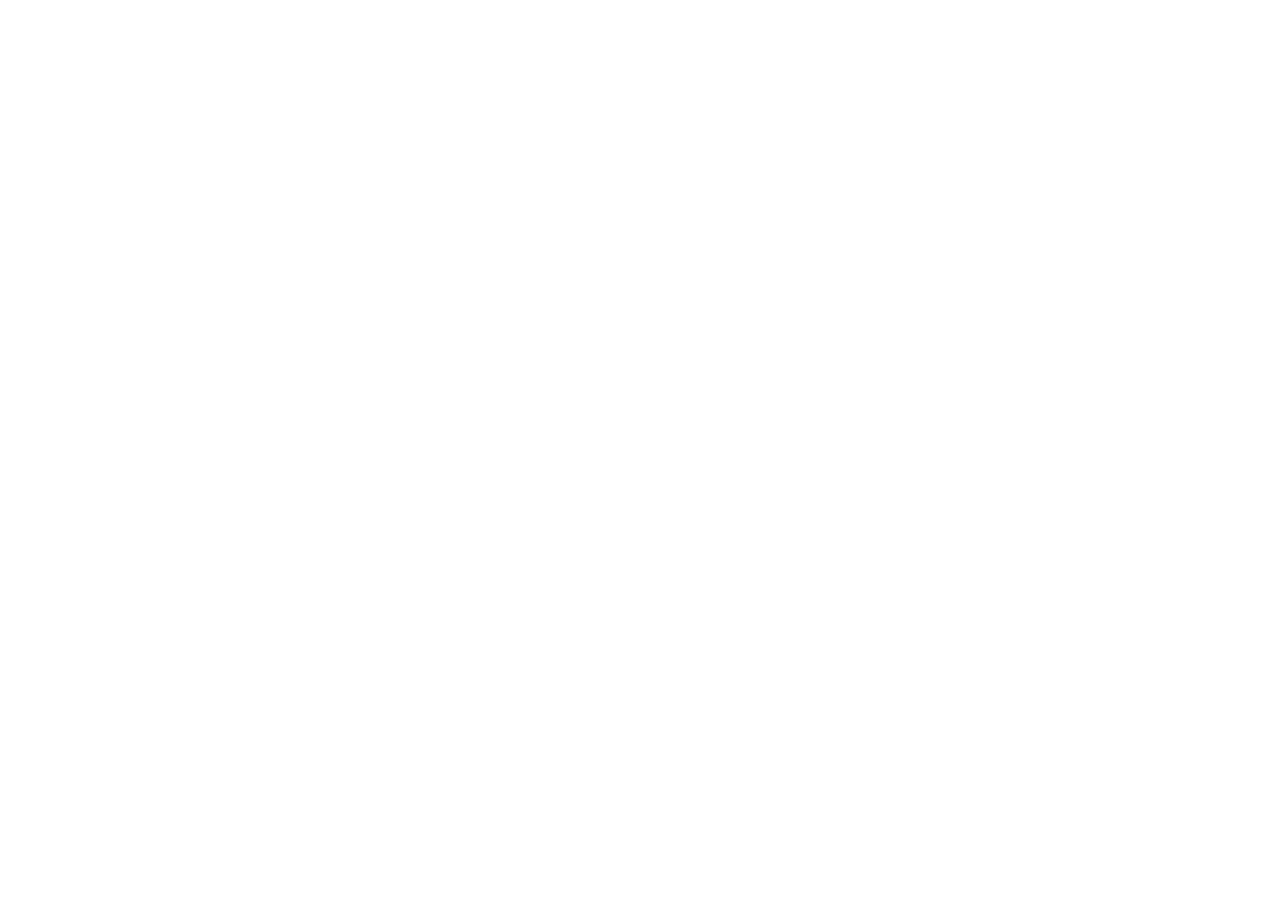
==== index.htm @ d8b5b887 "初始化项目内容" ====
<!doctype html>
<html>
<head>
	<meta charset="utf-8">
	<title>IEPanda</title>
	<link rel="stylesheet" href="assets/css/bootstrap/css/bootstrap.min.css" />
	
</head>
<body>

	<script src="assets/js/jquery-1.7.2.min.js"></script>
</body>
</html>
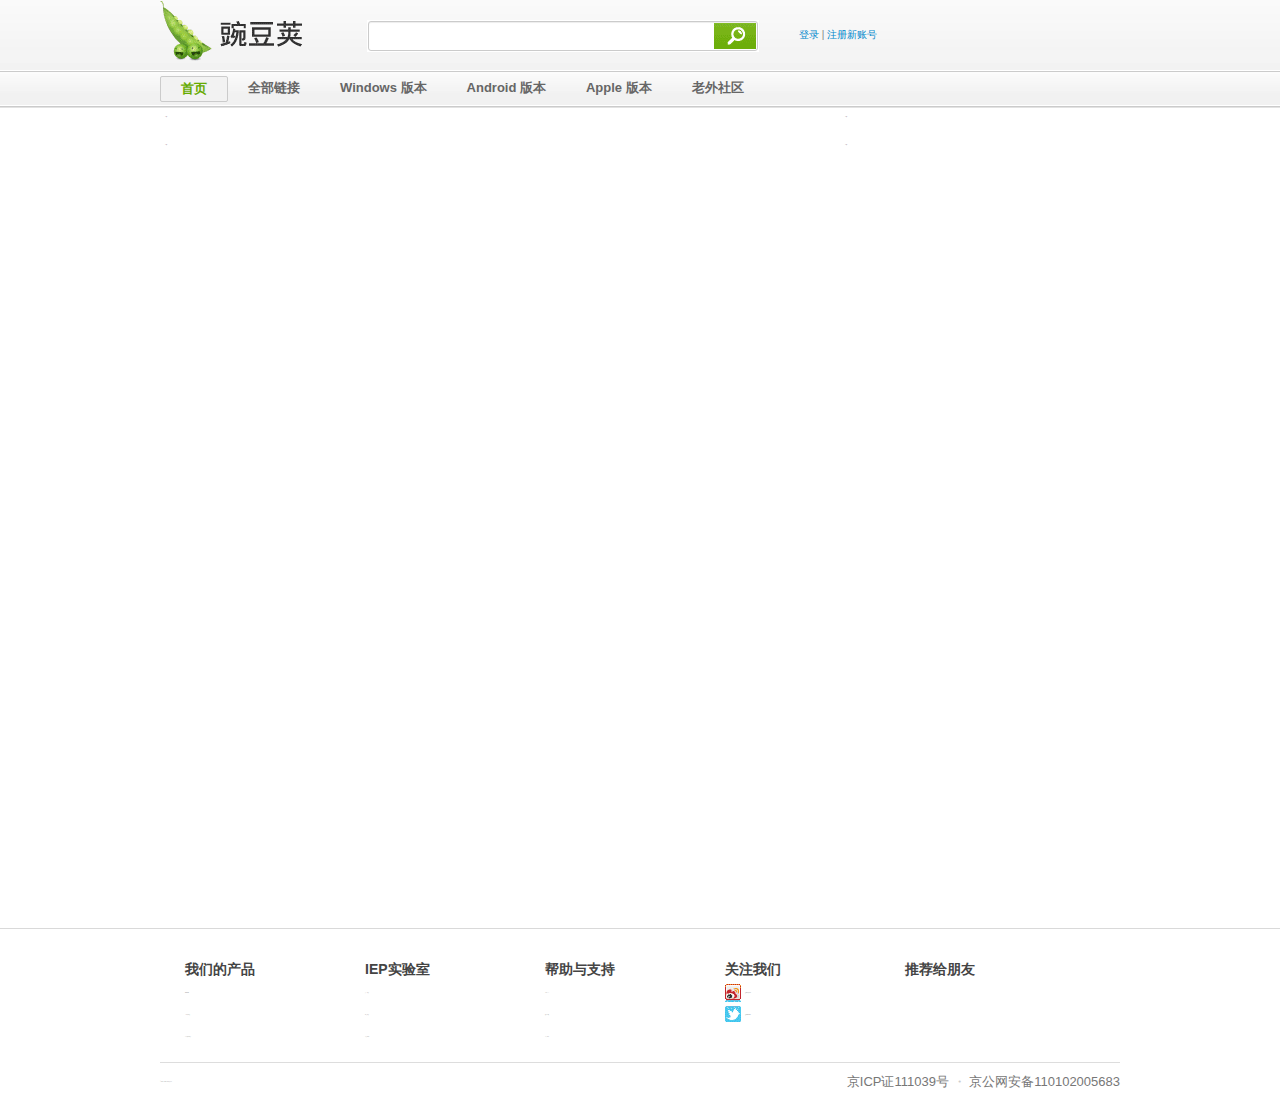
==== commit 67905723: "首页，注册等页面" ====
--- a/index.htm
+++ b/index.htm
@@ -1,13 +1,140 @@
-<!doctype html>
-<html>
-<head>
-	<meta charset="utf-8">
-	<title>IEPanda</title>
-	<link rel="stylesheet" href="assets/css/bootstrap/css/bootstrap.min.css" />
-	
-</head>
-<body>
-
-	<script src="assets/js/jquery-1.7.2.min.js"></script>
-</body>
+<!doctype html>
+<html>
+<head>
+	<meta charset="utf-8">
+	<title>IEPanda</title>
+	<link rel="stylesheet" href="assets/css/bootstrap/css/bootstrap.css" />
+	<link rel="stylesheet" href="assets/css/index.css" />
+</head>
+<body>
+	<div class="header">
+		<div class="container">
+			<div class="search clearfix">
+				<a href="index.htm" class="logo"></a>
+				<form class="search-box" action="/search">
+	            	<input class="search-ipt" type="text" />
+	            	<span class="search-btn">Submit</span>
+	        	</form>
+	        	<p class="sep">
+		        	<a href="login.htm" class="login" >登录</a>
+		        	| 
+		        	<a href="register.htm" class="reg" > 注册新账号</a>
+		        </p>
+			</div>
+			<div class="menu clearfix">
+				<ul class="nav">
+					<li class="active"><a href="index.htm">首页</a></li>
+					<li><a href=""> 全部链接 </a></li>
+					<li><a href=""> Windows 版本 </a></li>
+					<li><a href=""> Android 版本 </a></li>
+					<li><a href=""> Apple 版本 </a></li>
+					<li><a href=""> 老外社区 </a></li>
+				</ul>
+			</div>
+		</div>
+	</div>
+	<div class="bd">
+		<div class="container">
+			<div class="container-fluid">
+			  <div class="row-fluid">
+			    <div class="span9">
+			      左侧
+			    </div>
+			    <div class="span4">
+			      右侧
+			    </div>
+			  </div>
+			</div>
+			<div class="container-fluid">
+			  <div class="row-fluid">
+			    <div class="span9">
+			      左侧
+			    </div>
+			    <div class="span4">
+			      右侧
+			    </div>
+			  </div>
+			</div>
+		</div>
+	</div>
+	<div class="footer">
+		<div class="container">
+			<ul class="clearfix">
+				<li class="link">
+					<h3>我们的产品</h3>
+					<ul>
+						<li><a href="#">IEPanda</a></li>
+						<li><a href="#">手机版首页</a></li>
+						<li><a href="#">应用推广服务</a></li>
+
+					</ul>
+				</li>
+				<li class="link">
+					<h3>IEP实验室</h3>
+					<ul>
+						<li><a href="#">关于我们</a></li>
+						<li><a href="#">加入我们</a></li>
+						<li><a href="#">商务合作</a></li>
+
+					</ul>
+				</li>
+				<li class="link">
+					<h3>帮助与支持</h3>
+					<ul>
+						<li><a href="">帮助中心</a></li>
+						<li><a href="">使用条款</a></li>
+						<li><a href="">用户隐私</a></li>
+
+					</ul>
+				</li>
+				<li class="link">
+					<h3>关注我们</h3>
+					<ul>
+						<li class="weibo-icon"><a href="http://weibo.com/IEP实验室" target="_blank">@IEP实验室</a></li>
+						<li class="twitter-icon"><a href="https://twitter.com/#!/icecreamliker"  target="_blank">@wandoujia</a></li>
+
+					</ul>
+				</li>
+				<li class="link">
+					<h3>推荐给朋友</h3>
+					<div>
+						<script type="text/javascript" charset="utf-8">
+							(function(){
+							  var _w = 90 , _h = 24;
+							  var param = {
+							    url:'http://www.baidu.com',
+							    type:'2',
+							    count:'1', /**是否显示分享数，1显示(可选)*/
+							    appkey:'', /**您申请的应用appkey,显示分享来源(可选)*/
+							    title:'我在使用IEP实验室的产品，你也一起来使用吧！', /**分享的文字内容(可选，默认为所在页面的title)*/
+							    pic:'', /**分享图片的路径(可选)*/
+							    ralateUid:'1817942554', /**关联用户的UID，分享微博会@该用户(可选)*/
+								language:'zh_cn', /**设置语言，zh_cn|zh_tw(可选)*/
+							    rnd:new Date().valueOf()
+							  }
+							  var temp = [];
+							  for( var p in param ){
+							    temp.push(p + '=' + encodeURIComponent( param[p] || '' ) )
+							  }
+							  document.write('<iframe allowTransparency="true" frameborder="0" scrolling="no" src="http://hits.sinajs.cn/A1/weiboshare.html?' + temp.join('&') + '" width="'+ _w+'" height="'+_h+'"></iframe>')
+							})()
+						</script>
+					</div>
+				</li>
+			</ul>
+		
+			<div class="bt">
+	            <span class="copyright">© 2012 - 2012 •	IEP实验室
+	            </span>
+	            <p class="beian">
+	                <a target="_blank" href="http://www.miibeian.gov.cn" rel="nofollow" class="meta">京ICP证111039号</a>
+	                <span class="meta">・</span>
+	                <a target="_blank" href="http://www.bjgaj.gov.cn/" rel="nofollow" class="meta">京公网安备110102005683</a>
+	            </p>
+	        </div>
+        </div>
+	</div>
+	<script src="assets/js/jquery-1.7.2.min.js"></script>
+	<script src="assets/js/index.js"></script>
+</body>
 </html>--- a/assets/css/index.css
+++ b/assets/css/index.css
@@ -0,0 +1,192 @@
+/*****************************************
+ * author: yaoli<yaoli111144@gmail.com>
+ * time:   2012-6-13
+ * desc:   styles for index.html
+ ******************************************/
+
+
+/*  header  */
+input:focus {
+	border-color: #66AA00;
+	outline: none;
+}
+
+.bd {
+	height: 800px;
+}
+
+
+.header {
+	height:108px;
+	background: #efefef url(img/header_bg.png) repeat-x;
+}
+
+.header .logo {
+	float: left;
+	font-weight: normal;
+	text-indent: -9866px;
+	margin: 0 60px 0 0;
+	line-height: 1;
+	text-decoration: none;
+	background: url(img/web_frame_sprite.png) no-repeat -311px -203px;
+	width: 142px;
+	height: 61px;
+}
+
+.header .search {
+	height:70px;
+}
+
+.header .search .search-box {
+	margin: 20px 0 0 5px;
+	float: left;
+	height: 30px;
+	width: 390px;
+	background: white;
+	padding: 1px;
+	position: relative;
+}
+
+.header .search .login {
+	height: 15px;
+	line-height: 15px;
+	vertical-align: baseline;
+}
+
+.header .search .reg {
+	height: 15px;
+	line-height: 15px;
+	vertical-align: baseline;
+
+}
+
+.header .search .sep {
+	float: left;
+	font-size: 10px;
+	margin-top: 23px;
+	margin-left: 40px;
+	color: #808080; 
+	line-height: 24px;
+	height: 24px;
+	vertical-align: middle;
+}
+
+.search-ipt {
+	border: 1px solid #CBCBCB;
+	height: 26px;
+	padding: 1px 2px 1px 5px;
+	width: 381px;
+	display: block;
+	font-size: 13px;
+	line-height: 26px;
+	font-family: Arial;
+}
+
+
+.search-btn {
+	cursor: pointer;
+	text-indent: -9867px;
+	display: inline-block;
+	height: 27px;
+	width: 42px;
+	position: absolute;
+	right: 3px;
+	top: 2px;
+	background: url(img/web_frame_sprite.png) no-repeat -384px 1px;
+}
+
+.header  .menu {
+	height:38px;
+}
+
+.header .menu ul li {
+	float:left;
+	list-style:none;
+}
+
+.nav li a {
+	display: inline-block;
+	font-size: 13px;
+	padding: 0 20px;
+	color: #666;
+	height: 24px;
+	line-height: 24px;
+	margin: 6px 0;
+	font-weight: bold;
+	line-height: 26px\9;
+	_line-height: 24px;
+}
+
+.nav li a:hover {
+	background-color: transparent;
+	text-decoration: underline;
+}
+
+.nav .active a {
+	border: 1px solid #CBCBCB;
+	color: #6A0;
+	background: #F2F2F2;
+	border-radius: 2px;
+	text-shadow: none;
+}
+
+/* body */
+/*  footer  */
+.footer {
+	width: 100%;
+	margin: 20px auto 0;
+	color: #777;
+	padding: 30px 0 20px;
+	border-top: 1px solid #D9D9D9;
+}
+
+.footer a,
+.footer a:hover {
+	color:#777;
+}
+
+.footer .bt {
+	margin: 10px 0 0;
+	padding: 10px 0 0;
+	color: #999;
+	border-top: 1px solid #DDD;
+}
+
+.footer .beian {
+	float: right;
+	color: #CCC;
+}
+
+.footer ul h3 {
+	color: #444;
+	margin-bottom: 5px;
+	font: bold 14px Arial;
+}
+.footer ul li.link {
+	float: left;
+	margin: 2px 0;
+	width: 150px;
+	margin-right: 30px;
+}
+
+.footer ul li.link ul {
+	margin-left: 0px;
+}
+
+.footer ul li.link li{
+	margin: 4px 0;
+}
+
+.footer ul li.link li a:hover {
+	color: #69C;
+}
+
+.footer .weibo-icon,
+.footer .twitter-icon {
+	background: url(img/web_frame_sprite.png) no-repeat -438px 0px;
+	padding-left:20px;
+}
+
+.footer .twitter-icon {
+	background-position: -438px -16px;
+}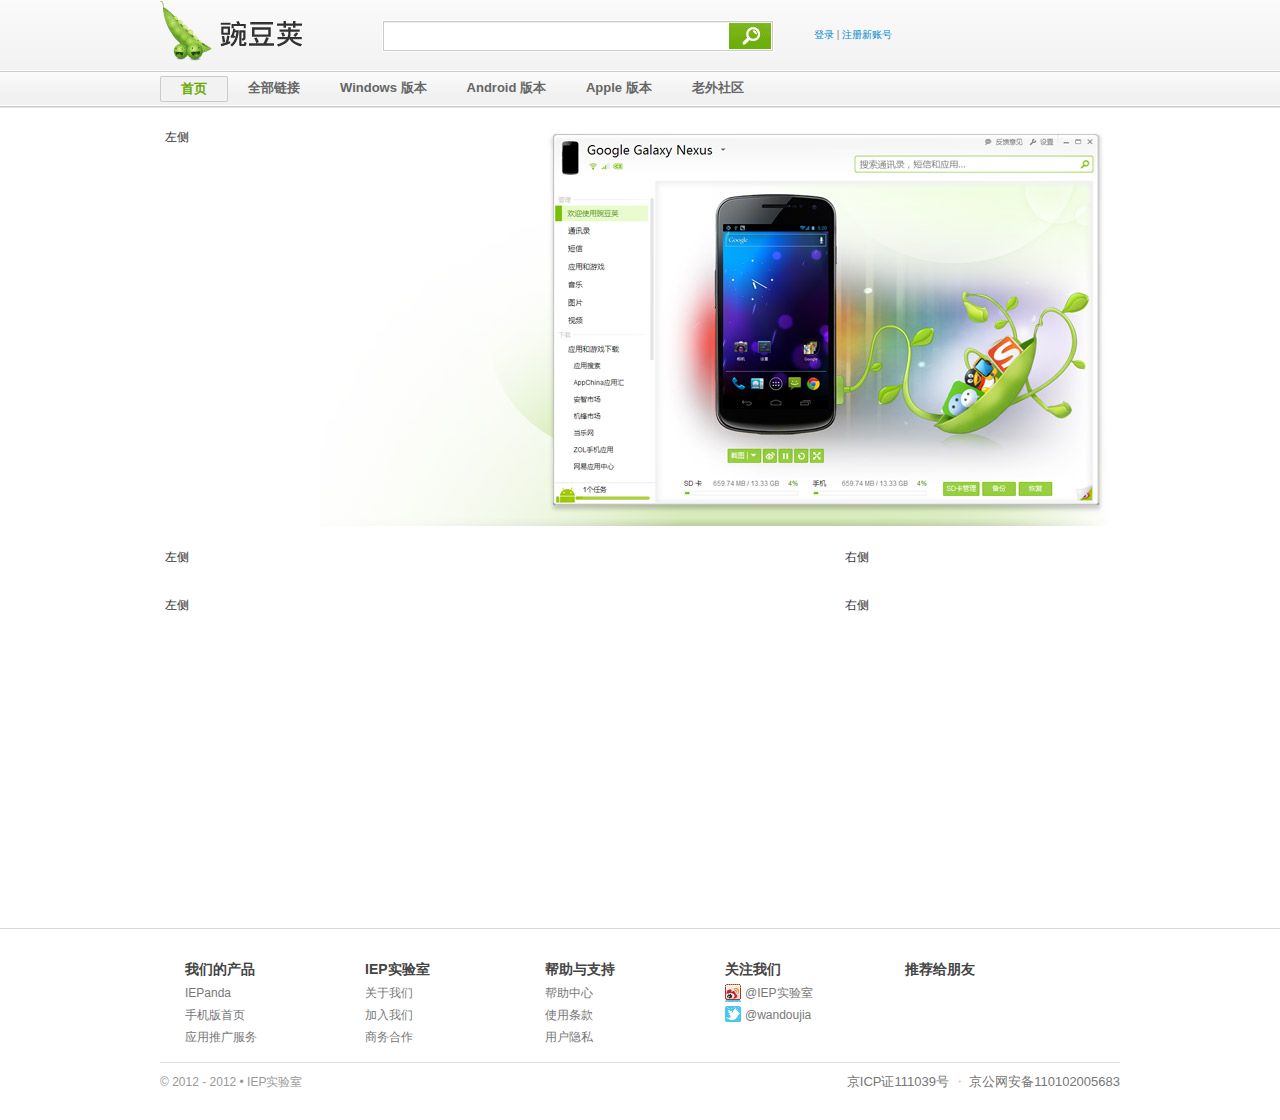
==== commit bbdf3e45: "登录页面完成，首页search功能完成" ====
--- a/index.htm
+++ b/index.htm
@@ -12,7 +12,7 @@
 			<div class="search clearfix">
 				<a href="index.htm" class="logo"></a>
 				<form class="search-box" action="/search">
-	            	<input class="search-ipt" type="text" />
+	            	<input id="J-search" class="search-ipt" type="text" />
 	            	<span class="search-btn">Submit</span>
 	        	</form>
 	        	<p class="sep">
@@ -35,6 +35,19 @@
 	</div>
 	<div class="bd">
 		<div class="container">
+			<!-- start -->
+			<div class="container-fluid banner">
+			  <div class="row-fluid">
+			    <div class="span5">
+			      左侧
+			    </div>
+			    <div class="span8">
+			      
+			    </div>
+			  </div>
+			</div>
+			<!-- end -->
+			<!-- start -->
 			<div class="container-fluid">
 			  <div class="row-fluid">
 			    <div class="span9">
@@ -45,6 +58,8 @@
 			    </div>
 			  </div>
 			</div>
+			<!-- end -->
+			<!-- start -->
 			<div class="container-fluid">
 			  <div class="row-fluid">
 			    <div class="span9">
@@ -55,6 +70,7 @@
 			    </div>
 			  </div>
 			</div>
+			<!-- end -->
 		</div>
 	</div>
 	<div class="footer">
@@ -135,6 +151,9 @@
         </div>
 	</div>
 	<script src="assets/js/jquery-1.7.2.min.js"></script>
+	<!-- <script src="assets/css/bootstrap/js/bootstrap.min.js"></script> -->
+	<script src="assets/js/bootstrap-typeahead-yaoli.js"></script>
+	
 	<script src="assets/js/index.js"></script>
 </body>
 </html>--- a/assets/css/index.css
+++ b/assets/css/index.css
@@ -25,7 +25,7 @@
 	float: left;
 	font-weight: normal;
 	text-indent: -9866px;
-	margin: 0 60px 0 0;
+	margin: 0 80px 0 0;
 	line-height: 1;
 	text-decoration: none;
 	background: url(img/web_frame_sprite.png) no-repeat -311px -203px;
@@ -38,7 +38,7 @@
 }
 
 .header .search .search-box {
-	margin: 20px 0 0 5px;
+	margin: 20px 0 0 0;
 	float: left;
 	height: 30px;
 	width: 390px;
@@ -131,6 +131,14 @@
 }
 
 /* body */
+.banner {
+	background: url(img/banner.jpg) no-repeat bottom right;
+	height: 400px;
+	position: relative;
+	margin-bottom: 20px;
+	margin-top: 20px;
+}
+
 /*  footer  */
 .footer {
 	width: 100%;
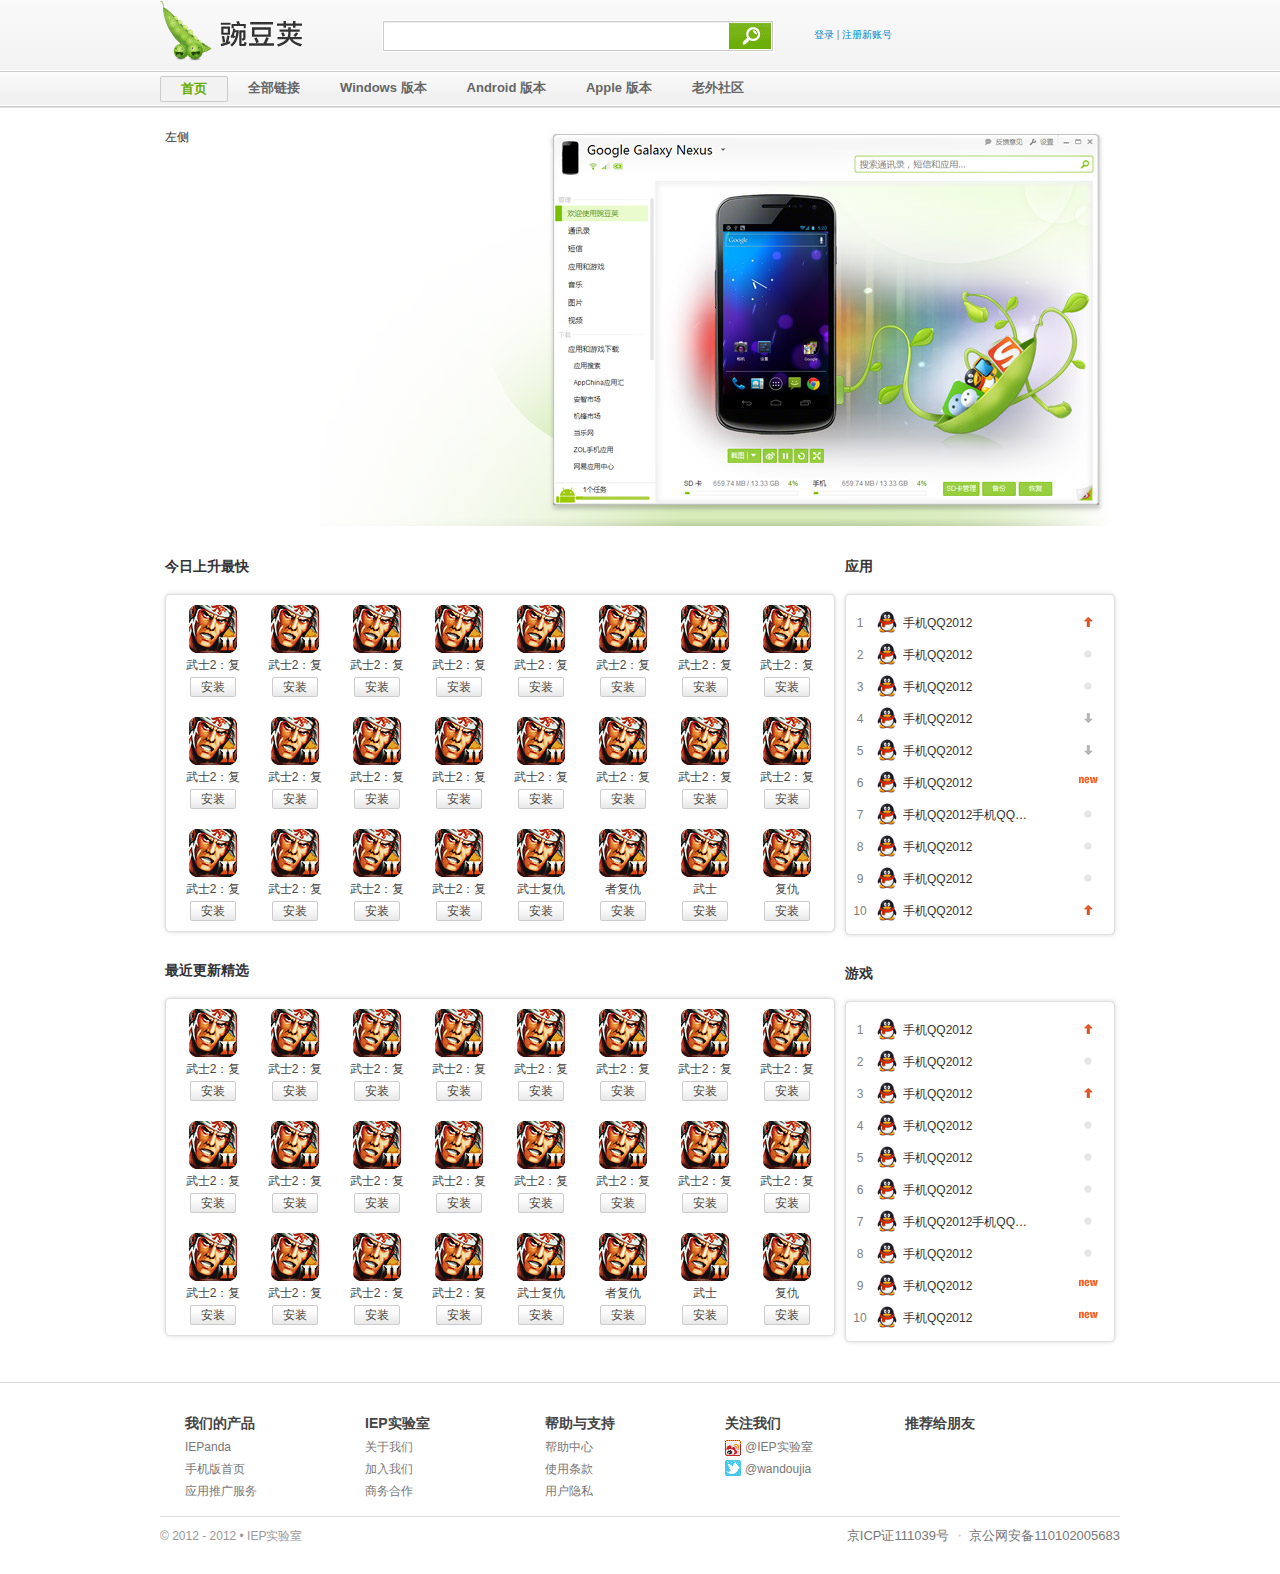
==== commit 5a43d797: "detail页面" ====
--- a/index.htm
+++ b/index.htm
@@ -5,6 +5,7 @@
 	<title>IEPanda</title>
 	<link rel="stylesheet" href="assets/css/bootstrap/css/bootstrap.css" />
 	<link rel="stylesheet" href="assets/css/index.css" />
+	<link rel="stylesheet" href="assets/css/homepage.css" />
 </head>
 <body>
 	<div class="header">
@@ -24,7 +25,7 @@
 			<div class="menu clearfix">
 				<ul class="nav">
 					<li class="active"><a href="index.htm">首页</a></li>
-					<li><a href=""> 全部链接 </a></li>
+					<li><a href="apps.htm"> 全部链接 </a></li>
 					<li><a href=""> Windows 版本 </a></li>
 					<li><a href=""> Android 版本 </a></li>
 					<li><a href=""> Apple 版本 </a></li>
@@ -48,29 +49,429 @@
 			</div>
 			<!-- end -->
 			<!-- start -->
-			<div class="container-fluid">
+			<div class="container-fluid app-list">
 			  <div class="row-fluid">
 			    <div class="span9">
-			      左侧
+			    	<!-- start up-fast -->
+			      <h3>今日上升最快</h3>
+			      <div class="wrapper">
+				      <ul class="clearfix">
+				      	<li>
+				      		<a href="#" class="img J-pop" data-desc="我是一头猪！">
+				      			<img src="assets/images/icon1.png" />
+				      			<span class="desc">武士2：复仇</span>
+				      		</a><span class="install"><a href="#">安装</a></span>
+				      	</li>
+				      	<li>
+				      		<a href="#" class="img">
+				      			<img src="assets/images/icon1.png" />
+				      			<span class="desc">武士2：复仇</span>
+				      		</a><span class="install"><a href="#">安装</a></span>
+				      	</li><li>
+				      		<a href="#" class="img">
+				      			<img src="assets/images/icon1.png" />
+				      			<span class="desc">武士2：复仇</span>
+				      		</a><span class="install"><a href="#">安装</a></span>
+				      	</li><li>
+				      		<a href="#" class="img">
+				      			<img src="assets/images/icon1.png" />
+				      			<span class="desc">武士2：复仇</span>
+				      		</a><span class="install"><a href="#">安装</a></span>
+				      	</li><li>
+				      		<a href="#" class="img">
+				      			<img src="assets/images/icon1.png" />
+				      			<span class="desc">武士2：复仇</span>
+				      		</a><span class="install"><a href="#">安装</a></span>
+				      	</li><li>
+				      		<a href="#" class="img">
+				      			<img src="assets/images/icon1.png" />
+				      			<span class="desc">武士2：复仇</span>
+				      		</a><span class="install"><a href="#">安装</a></span>
+				      	</li><li>
+				      		<a href="#" class="img">
+				      			<img src="assets/images/icon1.png" />
+				      			<span class="desc">武士2：复仇</span>
+				      		</a><span class="install"><a href="#">安装</a></span>
+				      	</li><li>
+				      		<a href="#" class="img">
+				      			<img src="assets/images/icon1.png" />
+				      			<span class="desc">武士2：复仇</span>
+				      		</a><span class="install"><a href="#">安装</a></span>
+				      	</li><li>
+				      		<a href="#" class="img">
+				      			<img src="assets/images/icon1.png" />
+				      			<span class="desc">武士2：复仇</span>
+				      		</a><span class="install"><a href="#">安装</a></span>
+				      	</li><li>
+				      		<a href="#" class="img">
+				      			<img src="assets/images/icon1.png" />
+				      			<span class="desc">武士2：复仇</span>
+				      		</a><span class="install"><a href="#">安装</a></span>
+				      	</li><li>
+				      		<a href="#" class="img">
+				      			<img src="assets/images/icon1.png" />
+				      			<span class="desc">武士2：复仇</span>
+				      		</a><span class="install"><a href="#">安装</a></span>
+				      	</li><li>
+				      		<a href="#" class="img">
+				      			<img src="assets/images/icon1.png" />
+				      			<span class="desc">武士2：复仇</span>
+				      		</a><span class="install"><a href="#">安装</a></span>
+				      	</li><li>
+				      		<a href="#" class="img">
+				      			<img src="assets/images/icon1.png" />
+				      			<span class="desc">武士2：复仇</span>
+				      		</a><span class="install"><a href="#">安装</a></span>
+				      	</li><li>
+				      		<a href="#" class="img">
+				      			<img src="assets/images/icon1.png" />
+				      			<span class="desc">武士2：复仇</span>
+				      		</a><span class="install"><a href="#">安装</a></span>
+				      	</li><li>
+				      		<a href="#" class="img">
+				      			<img src="assets/images/icon1.png" />
+				      			<span class="desc">武士2：复仇</span>
+				      		</a><span class="install"><a href="#">安装</a></span>
+				      	</li><li>
+				      		<a href="#" class="img">
+				      			<img src="assets/images/icon1.png" />
+				      			<span class="desc">武士2：复仇</span>
+				      		</a><span class="install"><a href="#">安装</a></span>
+				      	</li><li>
+				      		<a href="#" class="img">
+				      			<img src="assets/images/icon1.png" />
+				      			<span class="desc">武士2：复仇</span>
+				      		</a><span class="install"><a href="#">安装</a></span>
+				      	</li><li>
+				      		<a href="#" class="img">
+				      			<img src="assets/images/icon1.png" />
+				      			<span class="desc">武士2：复仇</span>
+				      		</a><span class="install"><a href="#">安装</a></span>
+				      	</li><li>
+				      		<a href="#" class="img">
+				      			<img src="assets/images/icon1.png" />
+				      			<span class="desc">武士2：复仇</span>
+				      		</a><span class="install"><a href="#">安装</a></span>
+				      	</li><li>
+				      		<a href="#" class="img">
+				      			<img src="assets/images/icon1.png" />
+				      			<span class="desc">武士2：复仇</span>
+				      		</a><span class="install"><a href="#">安装</a></span>
+				      	</li><li>
+				      		<a href="#" class="img">
+				      			<img src="assets/images/icon1.png" />
+				      			<span class="desc">武士复仇</span>
+				      		</a><span class="install"><a href="#">安装</a></span>
+				      	</li><li>
+				      		<a href="#" class="img">
+				      			<img src="assets/images/icon1.png" />
+				      			<span class="desc">者复仇</span>
+				      		</a><span class="install"><a href="#">安装</a></span>
+				      	</li><li>
+				      		<a href="#" class="img">
+				      			<img src="assets/images/icon1.png" />
+				      			<span class="desc">武士2sfsdfdfsd：复仇</span>
+				      		</a><span class="install"><a href="#">安装</a></span>
+				      	</li><li>
+				      		<a href="#" class="img">
+				      			<img src="assets/images/icon1.png" />
+				      			<span class="desc">复仇</span>
+				      		</a><span class="install"><a href="#">安装</a></span>
+				      	</li>
+				      </ul>
+			  	  </div>
+
+			  	  <!-- end up-fast -->
+			  	  <!-- start update classic -->
+
+			  	  <h3>最近更新精选</h3>
+			      <div class="wrapper">
+				      <ul class="clearfix">
+				      	<li>
+				      		<a href="#" class="img">
+				      			<img src="assets/images/icon1.png" />
+				      			<span class="desc">武士2：复仇</span>
+				      		</a><span class="install"><a href="#">安装</a></span>
+				      	</li>
+				      	<li>
+				      		<a href="#" class="img">
+				      			<img src="assets/images/icon1.png" />
+				      			<span class="desc">武士2：复仇</span>
+				      		</a><span class="install"><a href="#">安装</a></span>
+				      	</li><li>
+				      		<a href="#" class="img">
+				      			<img src="assets/images/icon1.png" />
+				      			<span class="desc">武士2：复仇</span>
+				      		</a><span class="install"><a href="#">安装</a></span>
+				      	</li><li>
+				      		<a href="#" class="img">
+				      			<img src="assets/images/icon1.png" />
+				      			<span class="desc">武士2：复仇</span>
+				      		</a><span class="install"><a href="#">安装</a></span>
+				      	</li><li>
+				      		<a href="#" class="img">
+				      			<img src="assets/images/icon1.png" />
+				      			<span class="desc">武士2：复仇</span>
+				      		</a><span class="install"><a href="#">安装</a></span>
+				      	</li><li>
+				      		<a href="#" class="img">
+				      			<img src="assets/images/icon1.png" />
+				      			<span class="desc">武士2：复仇</span>
+				      		</a><span class="install"><a href="#">安装</a></span>
+				      	</li><li>
+				      		<a href="#" class="img">
+				      			<img src="assets/images/icon1.png" />
+				      			<span class="desc">武士2：复仇</span>
+				      		</a><span class="install"><a href="#">安装</a></span>
+				      	</li><li>
+				      		<a href="#" class="img">
+				      			<img src="assets/images/icon1.png" />
+				      			<span class="desc">武士2：复仇</span>
+				      		</a><span class="install"><a href="#">安装</a></span>
+				      	</li><li>
+				      		<a href="#" class="img">
+				      			<img src="assets/images/icon1.png" />
+				      			<span class="desc">武士2：复仇</span>
+				      		</a><span class="install"><a href="#">安装</a></span>
+				      	</li><li>
+				      		<a href="#" class="img">
+				      			<img src="assets/images/icon1.png" />
+				      			<span class="desc">武士2：复仇</span>
+				      		</a><span class="install"><a href="#">安装</a></span>
+				      	</li><li>
+				      		<a href="#" class="img">
+				      			<img src="assets/images/icon1.png" />
+				      			<span class="desc">武士2：复仇</span>
+				      		</a><span class="install"><a href="#">安装</a></span>
+				      	</li><li>
+				      		<a href="#" class="img">
+				      			<img src="assets/images/icon1.png" />
+				      			<span class="desc">武士2：复仇</span>
+				      		</a><span class="install"><a href="#">安装</a></span>
+				      	</li><li>
+				      		<a href="#" class="img">
+				      			<img src="assets/images/icon1.png" />
+				      			<span class="desc">武士2：复仇</span>
+				      		</a><span class="install"><a href="#">安装</a></span>
+				      	</li><li>
+				      		<a href="#" class="img">
+				      			<img src="assets/images/icon1.png" />
+				      			<span class="desc">武士2：复仇</span>
+				      		</a><span class="install"><a href="#">安装</a></span>
+				      	</li><li>
+				      		<a href="#" class="img">
+				      			<img src="assets/images/icon1.png" />
+				      			<span class="desc">武士2：复仇</span>
+				      		</a><span class="install"><a href="#">安装</a></span>
+				      	</li><li>
+				      		<a href="#" class="img">
+				      			<img src="assets/images/icon1.png" />
+				      			<span class="desc">武士2：复仇</span>
+				      		</a><span class="install"><a href="#">安装</a></span>
+				      	</li><li>
+				      		<a href="#" class="img">
+				      			<img src="assets/images/icon1.png" />
+				      			<span class="desc">武士2：复仇</span>
+				      		</a><span class="install"><a href="#">安装</a></span>
+				      	</li><li>
+				      		<a href="#" class="img">
+				      			<img src="assets/images/icon1.png" />
+				      			<span class="desc">武士2：复仇</span>
+				      		</a><span class="install"><a href="#">安装</a></span>
+				      	</li><li>
+				      		<a href="#" class="img">
+				      			<img src="assets/images/icon1.png" />
+				      			<span class="desc">武士2：复仇</span>
+				      		</a><span class="install"><a href="#">安装</a></span>
+				      	</li><li>
+				      		<a href="#" class="img">
+				      			<img src="assets/images/icon1.png" />
+				      			<span class="desc">武士2：复仇</span>
+				      		</a><span class="install"><a href="#">安装</a></span>
+				      	</li><li>
+				      		<a href="#" class="img">
+				      			<img src="assets/images/icon1.png" />
+				      			<span class="desc">武士复仇</span>
+				      		</a><span class="install"><a href="#">安装</a></span>
+				      	</li><li>
+				      		<a href="#" class="img">
+				      			<img src="assets/images/icon1.png" />
+				      			<span class="desc">者复仇</span>
+				      		</a><span class="install"><a href="#">安装</a></span>
+				      	</li><li>
+				      		<a href="#" class="img">
+				      			<img src="assets/images/icon1.png" />
+				      			<span class="desc">武士2sfsdfdfsd：复仇</span>
+				      		</a><span class="install"><a href="#">安装</a></span>
+				      	</li><li>
+				      		<a href="#" class="img">
+				      			<img src="assets/images/icon1.png" />
+				      			<span class="desc">复仇</span>
+				      		</a><span class="install"><a href="#">安装</a></span>
+				      	</li>
+				      </ul>
+			  	  </div>
+			  	  <!-- end update classic -->
 			    </div>
 			    <div class="span4">
-			      右侧
-			    </div>
+			    	<!-- start application-->
+				    <h3>应用</h3>
+				    <div class="right-list">
+				    	<ul>
+				    		<li class="clearfix J-pop2"  data-desc="你是一个2b">
+				    			<span class="index">1</span>
+				    			<span class="img J-pop3"><img src="assets/images/qq.png" /></span>
+				    			<span class="desc J-pop3">手机QQ2012</span>
+				    			<span class="status-icon1 J-status"></span>
+				    			<span class="install"><a href="#">安装</a></span>
+				    		</li>
+				    		<li class="clearfix">
+				    			<span class="index">2</span>
+				    			<span class="img"><img src="assets/images/qq.png" /></span>
+				    			<span class="desc">手机QQ2012</span>
+				    			<span class="status-icon2  J-status"></span>
+				    			<span class="install"><a href="#">安装</a></span>
+				    		</li>
+				    		<li class="clearfix">
+				    			<span class="index">3</span>
+				    			<span class="img"><img src="assets/images/qq.png" /></span>
+				    			<span class="desc">手机QQ2012</span>
+				    			<span class="status-icon2"></span>
+				    			<span class="install"><a href="#">安装</a></span>
+				    		</li>
+				    		<li class="clearfix">
+				    			<span class="index">4</span>
+				    			<span class="img"><img src="assets/images/qq.png" /></span>
+				    			<span class="desc">手机QQ2012</span>
+				    			<span class="status-icon3"></span>
+				    			<span class="install"><a href="#">安装</a></span>
+				    		</li>
+				    		<li class="clearfix">
+				    			<span class="index">5</span>
+				    			<span class="img"><img src="assets/images/qq.png" /></span>
+				    			<span class="desc">手机QQ2012</span>
+				    			<span class="status-icon3"></span>
+				    			<span class="install"><a href="#">安装</a></span>
+				    		</li>
+				    		<li class="clearfix">
+				    			<span class="index">6</span>
+				    			<span class="img"><img src="assets/images/qq.png" /></span>
+				    			<span class="desc">手机QQ2012</span>
+				    			<span class="status-icon4"></span>
+				    			<span class="install"><a href="#">安装</a></span>
+				    		</li>
+				    		<li class="clearfix">
+				    			<span class="index">7</span>
+				    			<span class="img"><img src="assets/images/qq.png" /></span>
+				    			<span class="desc">手机QQ2012手机QQ2012手机QQ2012</span>
+				    			<span class="status-icon2"></span>
+				    			<span class="install"><a href="#">安装</a></span>
+				    		</li>
+				    		<li class="clearfix">
+				    			<span class="index">8</span>
+				    			<span class="img"><img src="assets/images/qq.png" /></span>
+				    			<span class="desc">手机QQ2012</span>
+				    			<span class="status-icon2"></span>
+				    			<span class="install"><a href="#">安装</a></span>
+				    		</li>
+				    		<li class="clearfix">
+				    			<span class="index">9</span>
+				    			<span class="img"><img src="assets/images/qq.png" /></span>
+				    			<span class="desc">手机QQ2012</span>
+				    			<span class="status-icon2"></span>
+				    			<span class="install"><a href="#">安装</a></span>
+				    		</li>
+				    		<li class="clearfix">
+				    			<span class="index">10</span>
+				    			<span class="img"><img src="assets/images/qq.png" /></span>
+				    			<span class="desc">手机QQ2012</span>
+				    			<span class="status-icon1"></span>
+				    			<span class="install"><a href="#">安装</a></span>
+				    		</li>
+				    	</ul>
+			    	</div>
+			    	<!-- end application -->
+			    	<!-- start game-->
+			    	<h3>游戏</h3>
+				    <div class="right-list">
+				    	<ul>
+				    		<li class="clearfix">
+				    			<span class="index">1</span>
+				    			<span class="img"><img src="assets/images/qq.png" /></span>
+				    			<span class="desc">手机QQ2012</span>
+				    			<span class="status-icon1"></span>
+				    			<span class="install"><a href="#">安装</a></span>
+				    		</li>
+				    		<li class="clearfix">
+				    			<span class="index">2</span>
+				    			<span class="img"><img src="assets/images/qq.png" /></span>
+				    			<span class="desc">手机QQ2012</span>
+				    			<span class="status-icon2"></span>
+				    			<span class="install"><a href="#">安装</a></span>
+				    		</li>
+				    		<li class="clearfix">
+				    			<span class="index">3</span>
+				    			<span class="img"><img src="assets/images/qq.png" /></span>
+				    			<span class="desc">手机QQ2012</span>
+				    			<span class="status-icon1"></span>
+				    			<span class="install"><a href="#">安装</a></span>
+				    		</li>
+				    		<li class="clearfix">
+				    			<span class="index">4</span>
+				    			<span class="img"><img src="assets/images/qq.png" /></span>
+				    			<span class="desc">手机QQ2012</span>
+				    			<span class="status-icon2"></span>
+				    			<span class="install"><a href="#">安装</a></span>
+				    		</li>
+				    		<li class="clearfix">
+				    			<span class="index">5</span>
+				    			<span class="img"><img src="assets/images/qq.png" /></span>
+				    			<span class="desc">手机QQ2012</span>
+				    			<span class="status-icon2"></span>
+				    			<span class="install"><a href="#">安装</a></span>
+				    		</li>
+				    		<li class="clearfix">
+				    			<span class="index">6</span>
+				    			<span class="img"><img src="assets/images/qq.png" /></span>
+				    			<span class="desc">手机QQ2012</span>
+				    			<span class="status-icon2"></span>
+				    			<span class="install"><a href="#">安装</a></span>
+				    		</li>
+				    		<li class="clearfix">
+				    			<span class="index">7</span>
+				    			<span class="img"><img src="assets/images/qq.png" /></span>
+				    			<span class="desc">手机QQ2012手机QQ2012手机QQ2012</span>
+				    			<span class="status-icon2"></span>
+				    			<span class="install"><a href="#">安装</a></span>
+				    		</li>
+				    		<li class="clearfix">
+				    			<span class="index">8</span>
+				    			<span class="img"><img src="assets/images/qq.png" /></span>
+				    			<span class="desc">手机QQ2012</span>
+				    			<span class="status-icon2"></span>
+				    			<span class="install"><a href="#">安装</a></span>
+				    		</li>
+				    		<li class="clearfix">
+				    			<span class="index">9</span>
+				    			<span class="img"><img src="assets/images/qq.png" /></span>
+				    			<span class="desc">手机QQ2012</span>
+				    			<span class="status-icon4"></span>
+				    			<span class="install"><a href="#">安装</a></span>
+				    		</li>
+				    		<li class="clearfix">
+				    			<span class="index">10</span>
+				    			<span class="img"><img src="assets/images/qq.png" /></span>
+				    			<span class="desc">手机QQ2012</span>
+				    			<span class="status-icon4"></span>
+				    			<span class="install"><a href="#">安装</a></span>
+				    		</li>
+				    	</ul>
+			    	</div>
+			    	<!-- end game -->
 			  </div>
 			</div>
 			<!-- end -->
-			<!-- start -->
-			<div class="container-fluid">
-			  <div class="row-fluid">
-			    <div class="span9">
-			      左侧
-			    </div>
-			    <div class="span4">
-			      右侧
-			    </div>
-			  </div>
-			</div>
-			<!-- end -->
+
 		</div>
 	</div>
 	<div class="footer">
@@ -152,8 +553,10 @@
 	</div>
 	<script src="assets/js/jquery-1.7.2.min.js"></script>
 	<!-- <script src="assets/css/bootstrap/js/bootstrap.min.js"></script> -->
-	<script src="assets/js/bootstrap-typeahead-yaoli.js"></script>
-	
+	<script src="assets/js/bootstrap-typeahead.js"></script>
+	<script src="assets/js/bootstrap-tooltip.js"></script>
+	<script src="assets/js/bootstrap-popover.js"></script>
+	<script src="assets/js/orbit-1.2.3/jquery.orbit-1.2.3.js"></script>
 	<script src="assets/js/index.js"></script>
 </body>
 </html>--- a/assets/css/index.css
+++ b/assets/css/index.css
@@ -1,7 +1,8 @@
 /*****************************************
  * author: yaoli<yaoli111144@gmail.com>
  * time:   2012-6-13
- * desc:   styles for index.html
+ * update: 2012-6-16;
+ * desc:   versatile styles for whole sites  
  ******************************************/
 
 
@@ -11,8 +12,12 @@
 	outline: none;
 }
 
+.header .focus {
+	border: 1px solid #66AA00;
+}
+
 .bd {
-	height: 800px;
+	
 }
 
 
@@ -130,19 +135,12 @@
 	text-shadow: none;
 }
 
-/* body */
-.banner {
-	background: url(img/banner.jpg) no-repeat bottom right;
-	height: 400px;
-	position: relative;
-	margin-bottom: 20px;
-	margin-top: 20px;
-}
+
 
 /*  footer  */
 .footer {
 	width: 100%;
-	margin: 20px auto 0;
+	margin: 0 auto;
 	color: #777;
 	padding: 30px 0 20px;
 	border-top: 1px solid #D9D9D9;
@@ -191,7 +189,7 @@
 
 .footer .weibo-icon,
 .footer .twitter-icon {
-	background: url(img/web_frame_sprite.png) no-repeat -438px 0px;
+	background: url(img/web_frame_sprite.png) no-repeat -438px 2px;
 	padding-left:20px;
 }
 
--- a/assets/css/homepage.css
+++ b/assets/css/homepage.css
@@ -0,0 +1,180 @@
+/*****************************************
+ * author: yaoli<yaoli111144@gmail.com>
+ * time:   2012-6-16
+ * desc:   specific style for homepage body
+ ******************************************/
+
+/* body */
+.banner {
+	background: url(img/banner.jpg) no-repeat bottom right;
+	height: 400px;
+	position: relative;
+	margin-bottom: 20px;
+	margin-top: 20px;
+}
+
+.app-list h3 {
+	font-size: 14px;
+	line-height: 36px;
+	margin: 0 0 10px;
+}
+
+.app-list .wrapper,
+.app-list .right-list {
+	border: 1px solid #DFDFDF;
+	background: white;
+	margin-bottom: 20px;
+	border-radius: 5px;
+	box-shadow: 0px 0px 4px rgba(204, 204, 204, 0.8);
+}
+
+.app-list .wrapper ul {
+	margin: 0 6px;
+}
+
+.app-list .wrapper ul li {
+	text-align: center;
+	display: inline-block;
+	float: left;
+	margin: 0px 1px;
+	padding: 10px 0px;
+	width: 80px;
+	min-width: 80px;
+	overflow: hidden;
+}
+
+.app-list .wrapper a,
+.app-list .wrapper a:hover,
+.app-list .right-list a,
+.app-list .right-list a:hover {
+	color: #444;
+}
+
+.app-list .wrapper a.img {
+	display: block;
+	text-align: center;	
+}
+
+.app-list .wrapper a.img .desc {
+	display: block;
+	_display: inline-block;
+	height: 18px;
+	margin: 3px 10px;
+	overflow: hidden;
+	text-overflow: ellipsis;
+}
+
+.app-list .wrapper img {
+	display: block;
+	margin: 0 auto;
+	width: 48px;
+	height: 48px;
+}
+
+.app-list .wrapper .install  a,
+.app-list .right-list .install  a{
+	height: 18px;
+	color: #444;
+	background-color: #E8E8E8;
+	background-image: -webkit-gradient(linear, left top, left bottom, from(white), color-stop(0.25, white), to(#E8E8E8));
+	background-image: -moz-linear-gradient(0 25% 270deg, white,#E8E8E8);
+	filter: progid:DXImageTransform.Microsoft.Gradient(GradientType=0,StartColorStr='#ffffff',EndColorStr='#e8e8e8');
+	border: 1px solid #CCC;
+	border-radius: 2px;
+	display: inline-block;
+	padding: 0 10px;
+	line-height: 20px\9;
+	_line-height: 18px;
+	_vertical-align: bottom;
+}
+
+.app-list .wrapper .install a:hover,
+.app-list .right-list .install a:hover {
+	text-decoration: none;
+}
+
+.app-list .wrapper .install a:active,
+.app-list .right-list .install a:active {
+	outline: none;
+	background-image: -webkit-gradient(linear, left top, left bottom, from(#E8E8E8), to(white));
+	background-image: -moz-linear-gradient(center top,#E8E8E8,white);
+	filter: progid:DXImageTransform.Microsoft.Gradient(GradientType=0,StartColorStr='#e8e8e8',EndColorStr='#ffffff');
+	text-decoration: none;
+}
+
+.app-list .right-list ul {
+	margin-left: 4px;
+	margin-top: 10px;
+}
+
+.app-list .right-list li {
+	height: 32px;
+	position: relative;
+	vertical-align: middle;
+	cursor: pointer;
+}
+
+.app-list .right-list li span {
+	display: inline-block;
+}
+
+.app-list .right-list .desc {
+	float:left;
+	height: 24px;
+	line-height: 24px;
+	margin-top: 6px;
+	margin-left: 4px;
+	width: 130px;
+	overflow: hidden;
+	text-overflow: ellipsis;
+	white-space: nowrap;
+}
+
+.app-list .right-list .index {
+	color: gray;
+	line-height: 22px;
+	width: 20px;
+	text-align: center;
+	font-size: 12px;
+	float: left;
+	margin-top: 7px;
+}
+
+.app-list .right-list .img {
+	margin-left: 5px;
+	float: left;
+	margin-top: 5px;
+}
+
+.app-list .right-list .install {
+	position: absolute;
+	right: 5px;
+	top: 7px;
+	display: none;
+}
+
+.app-list .right-list .status-icon1,
+.app-list .right-list .status-icon2,
+.app-list .right-list .status-icon3,
+.app-list .right-list .status-icon4
+ {
+	position: absolute;
+	right: 15px;
+	top: 9px;
+	background: url(img/icon_sprite.png) no-repeat 0 0;
+	display: inline-block;
+	width: 20px;
+	height: 16px;
+}
+
+.app-list .right-list .status-icon2 {
+	background-position: 0 -16px;
+}
+
+.app-list .right-list .status-icon3 {
+	background-position: 0 -32px;
+}
+
+.app-list .right-list .status-icon4 {
+	background-position: 0 -48px;
+}